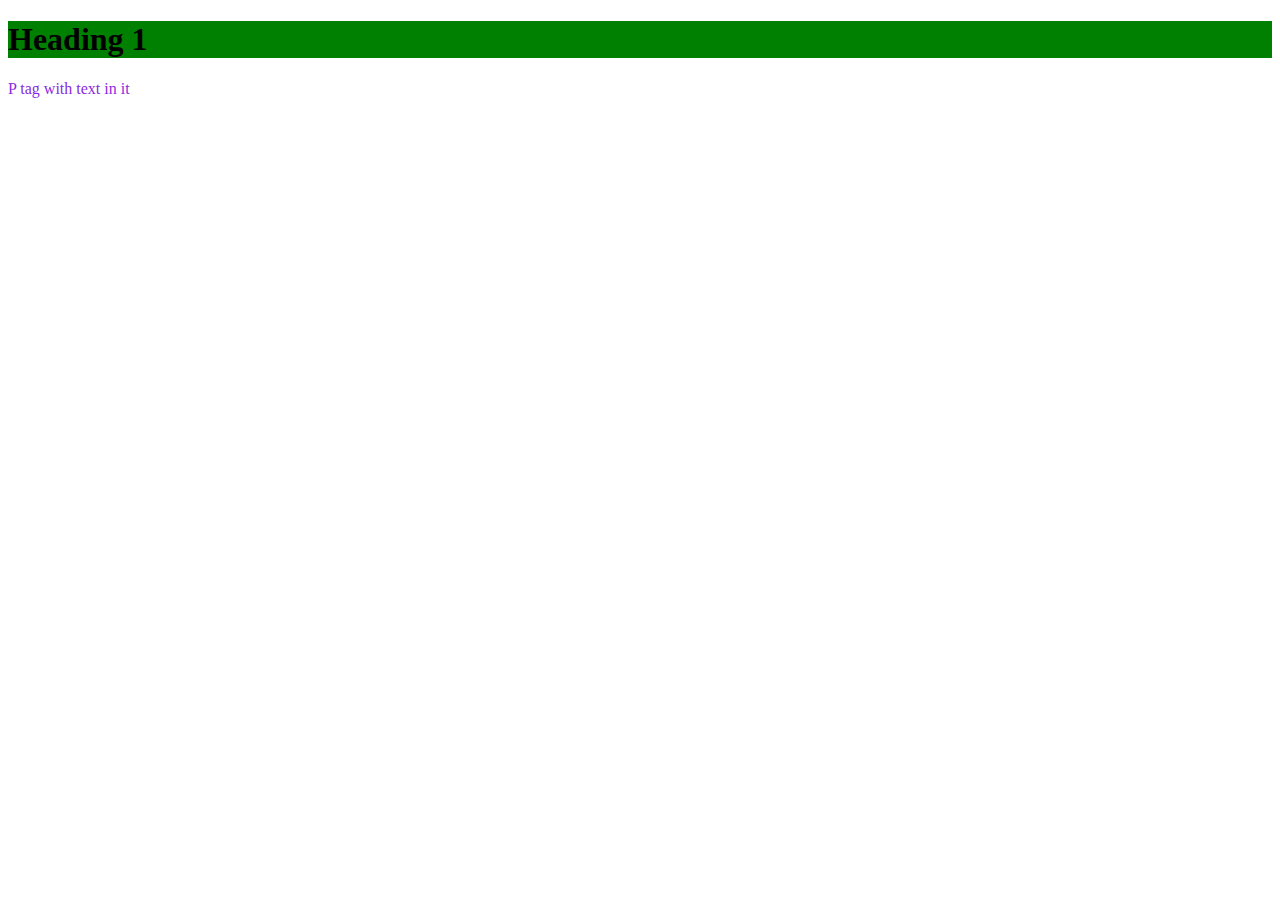
==== index.html @ 24bb06ec "add index file" ====
<!DOCTYPE html>
<html>
    <head><title>Test Profile</title></head>
    <body>
        <h1 style="Background-color: green">Heading 1</h1>
        <p style="color: blueviolet">P tag with text in it</p>
    </body>
</html>
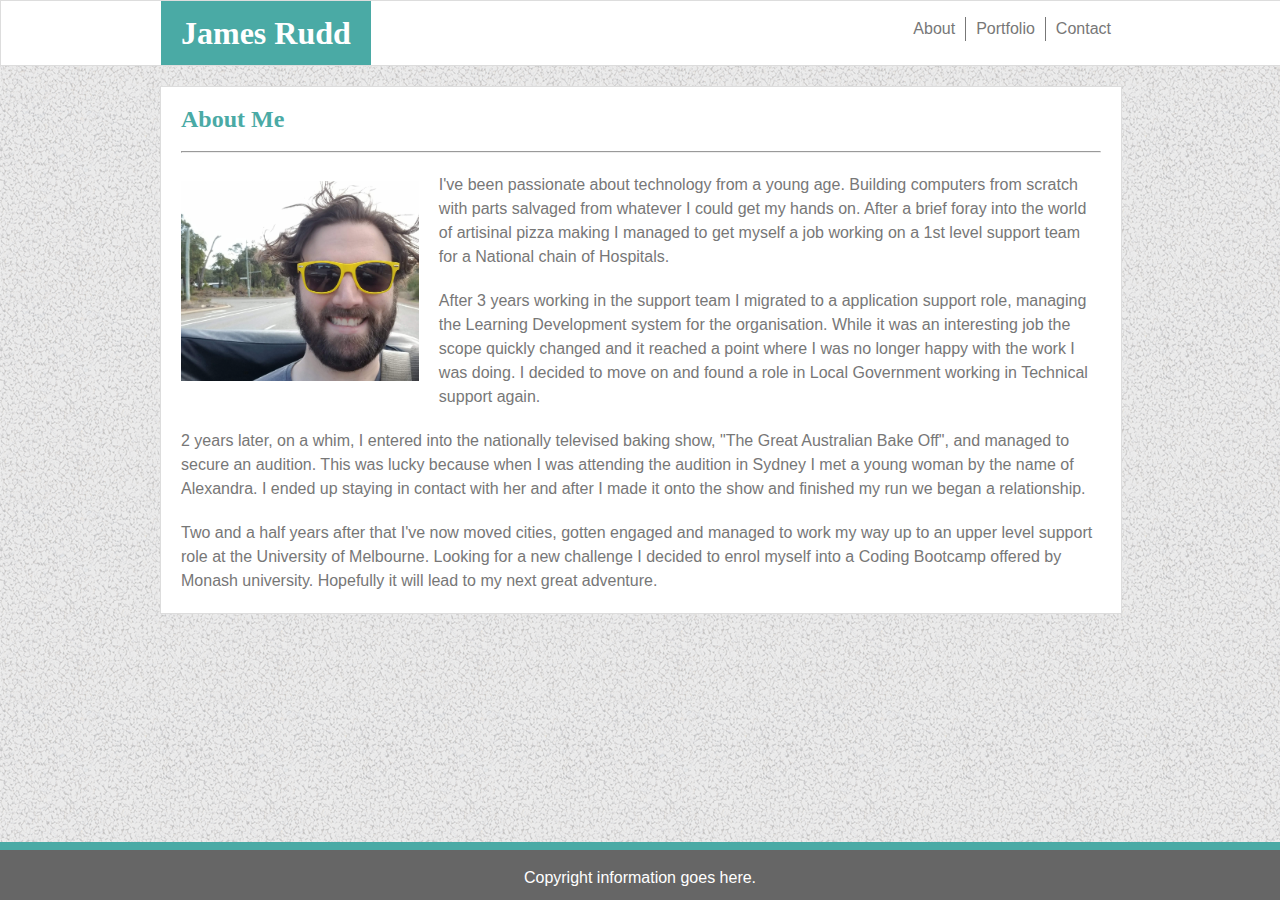
==== commit d713b1a3: "updated with standard profile" ====
--- a/index.html
+++ b/index.html
@@ -1,8 +1,42 @@
 <!DOCTYPE html>
-<html>
-    <head><title>Test Profile</title></head>
+<html lang="en-us">
+    <head>
+        <link rel="stylesheet" type="text/css" href="assets/css/style.css">
+        <title>James Rudd's Portfolio</title>
+    </head>
     <body>
-        <h1 style="Background-color: green">Heading 1</h1>
-        <p style="color: blueviolet">P tag with text in it</p>
+        <header>
+            <div style="width: 960px; margin: 0 auto">
+            <h1>James Rudd</h1>
+            <nav>
+                <ul>
+                    <li style="border-right: 1px solid #777777; padding-right: 10px"><a href=index.html>About</a></li>
+                    <li style="border-right: 1px solid #777777; padding-right: 10px"><a href=portfolio.html>Portfolio</a></li>
+                    <li><a href=contact.html>Contact</a></li>
+                </ul>
+            </nav>
+            </div>
+        </header>
+        <div id="container">
+        <section>
+            <h2>About Me</h2>
+
+            <hr>
+
+            <img src="assets/images/Big_Jim.jpg" id="aboutImage" alt="One handsome devil">
+
+            <p>I've been passionate about technology from a young age. Building computers from scratch with parts salvaged from whatever I could get my hands on. After a brief foray into the world of artisinal pizza making I managed to get myself a job working on a 1st level support team for a National chain of Hospitals.</p>
+
+            <p>After 3 years working in the support team I migrated to a application support role, managing the Learning Development system for the organisation. While it was an interesting job the scope quickly changed and it reached a point where I was no longer happy with the work I was doing. I decided to move on and found a role in Local Government working in Technical support again.</p>
+
+            <p>2 years later, on a whim, I entered into the nationally televised baking show, "The Great Australian Bake Off", and managed to secure an audition. This was lucky because when I was attending the audition in Sydney I met a young woman by the name of Alexandra. I ended up staying in contact with her and after I made it onto the show and finished my run we began a relationship.</p>
+
+            <p>Two and a half years after that I've now moved cities, gotten engaged and managed to work my way up to an upper level support role at the University of Melbourne. Looking for a new challenge I decided to enrol myself into a Coding Bootcamp offered by Monash university. Hopefully it will lead to my next great adventure.</p>
+            
+        </section>
+        </div>
+        <footer>
+            <p>Copyright information goes here.</p>
+        </footer>
     </body>
 </html>--- a/assets/css/style.css
+++ b/assets/css/style.css
@@ -0,0 +1,116 @@
+body {
+    margin: 0;
+    padding: 0;
+    font-family: 'Arial', 'Helvetica Neue', Helvetica, sans-serif;
+    color: #777777;
+    background-image: url("Background.png");
+    line-height: 150%;
+}
+
+header {
+    width: 100%;
+    background-color: #ffffff;
+    border: 1px solid #dddddd;
+    overflow: auto;
+}
+
+h1 {
+    float: left;
+    margin: 0;
+    background-color: #4aaaa5;
+    font-family: 'Georgia', Times, 'Times New Roman', serif;
+    color: #fff;
+    padding: 20px;
+}
+
+h2 {
+    margin-left: 20px;
+    color: #4aaaa5;
+    font-family: 'Georgia', Times, 'Times New Roman', serif;
+}
+
+hr {
+    margin-left: 20px;
+    margin-right: 20px;
+}
+
+nav {
+    float: right;
+}
+
+li {
+    list-style-type: none;
+    float:left;
+    margin-right: 10px;
+}
+
+a {
+    color: #777777;
+    text-decoration: none;
+}
+
+section {
+    clear: both;
+    width: 100%;
+    background-color: #ffffff;
+    border: 1px solid #dddddd;
+    float: left;
+    margin-bottom: 60px;
+}
+
+section p {
+    margin: 20px;
+}
+
+#aboutImage {
+    height:200px;
+    height:200px;
+    margin: 20px;
+    float: left;
+}
+
+#container {
+    width: 960px;
+    margin: 020px auto 0;
+
+}
+
+footer {
+    background: #666666;
+    color: #fff;
+    height: 50px;
+    border-top: 8px solid #4aaaa5;
+    text-align: center;
+    position: fixed;
+    bottom: 0;
+    width: 100%;
+}
+
+/*Portfolio specific CSS*/
+
+.tile {
+    width: 280px;
+    height: 260px;
+    margin: 20px;
+    background-color: teal;
+    float: left;
+    position: relative
+}
+
+.banner {
+    position: absolute;
+    width: 100%;
+    height: 60px;
+    background-color: #4aaaa5;
+    bottom: 20px;
+    color: #fff;
+    text-align: center;
+}
+
+.bannerText {
+    margin: 0 auto;
+}
+
+form {
+    margin: 20px;
+}